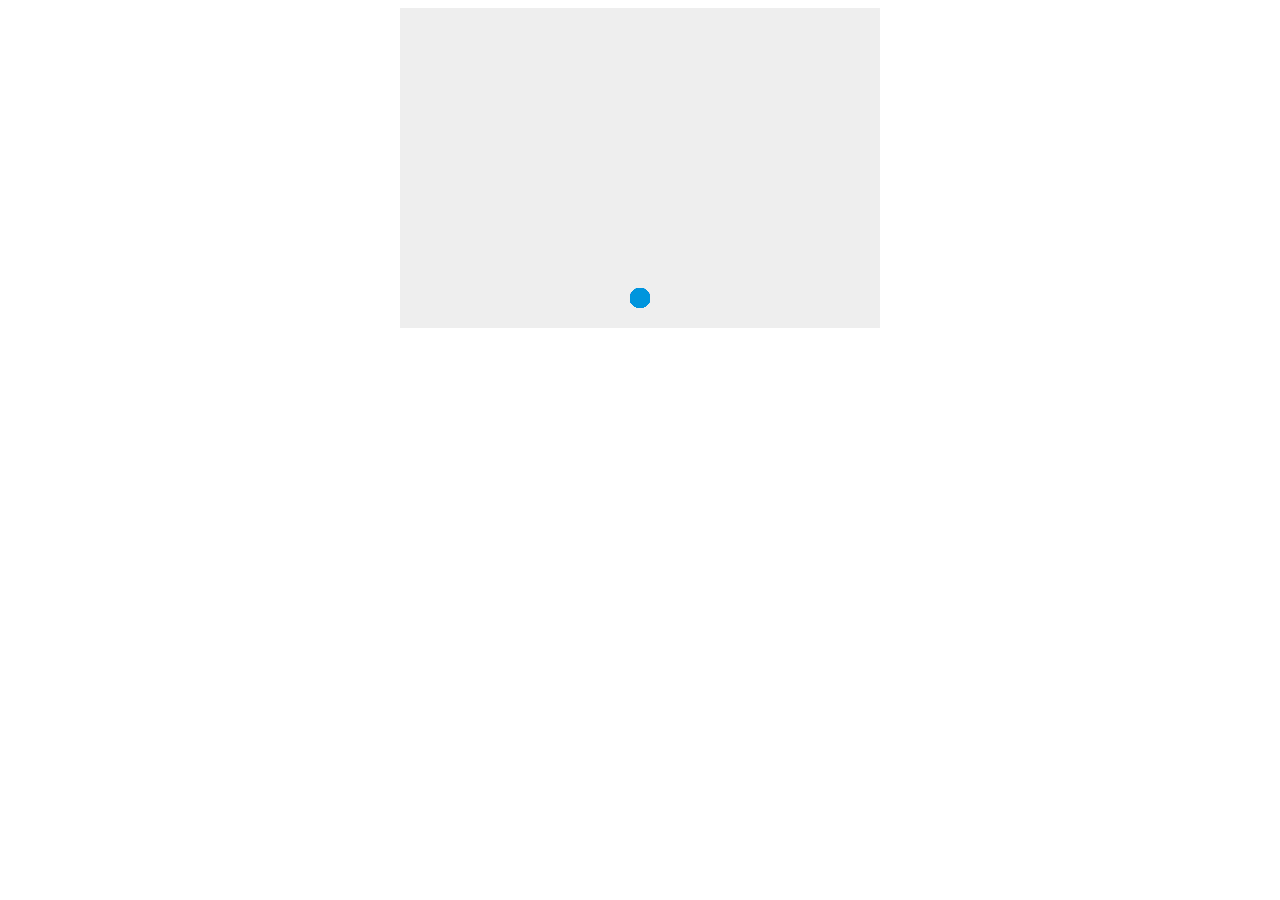
==== pages/2DCanvasBreakout.html @ ec27b59e "worked on 2dbreakout game" ====
<!DOCTYPE html>
<html>
<head>
	<meta charset="utf-8" />
	<title>2D JS BREAKOUT</title>
	<style>
		{padding: 0; margin: 0;}
		canvas { background: #eee; display: block; margin: 0 auto; }
	</style>
</head>
<body>

<canvas id="myCanvas" width="480" height="320"></canvas>

<script>
	var canvas = document.getElementById("myCanvas");
	var ctx = canvas.getContext("2d")
function draw() {
	var x = canvas.width/2;
	var y = canvas.height-30;
	var dx = 2;
	var dy = -2;
	ctx.beginPath();
	ctx.arc(x, y, 10, 0, Math.PI*2);
	ctx.fillStyle = "#0095DD";
	ctx.fill();
	ctx.closePath();
	x += dx;
	y += dy;
}
setInterval(draw, 10);
</script>

</body>
</html>
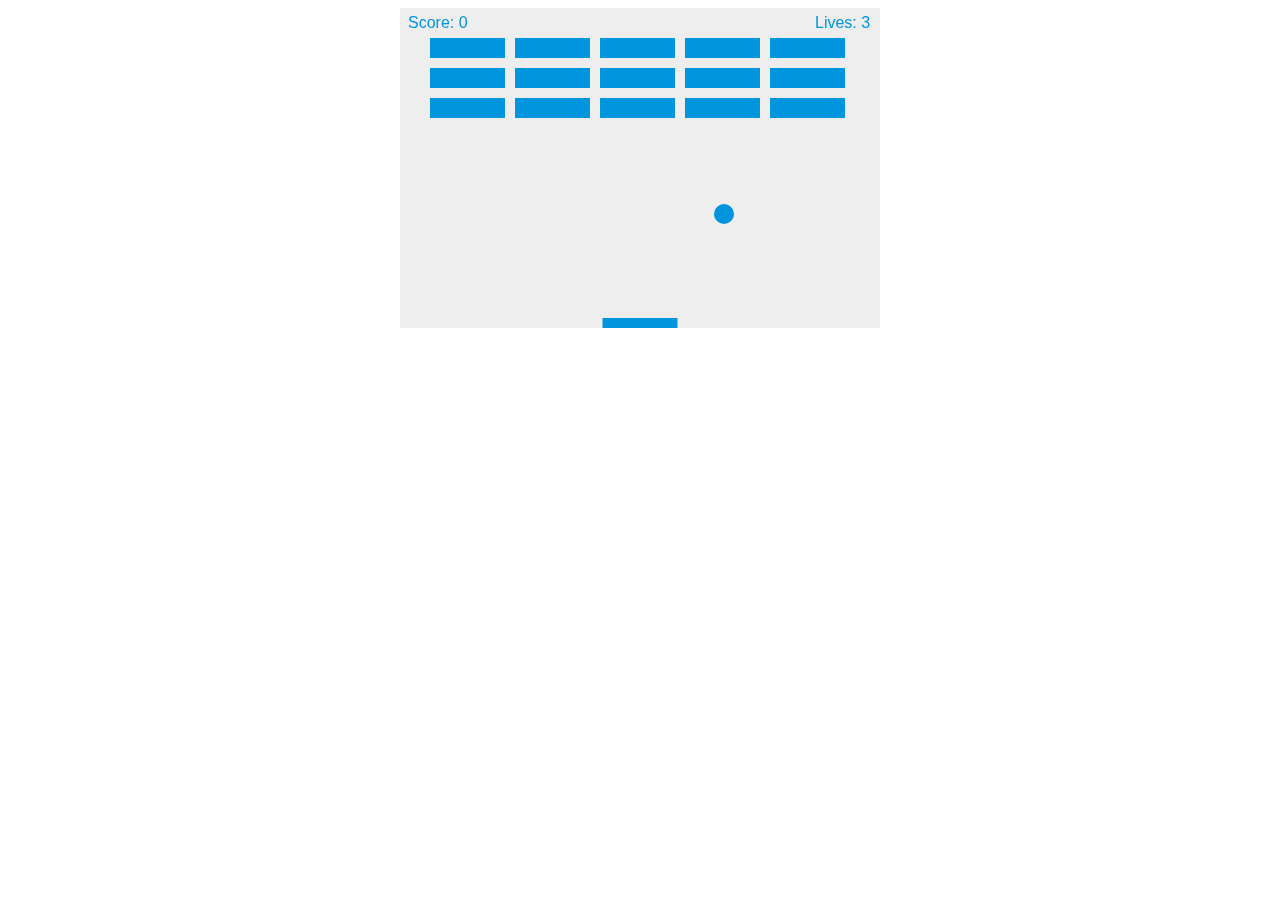
==== commit 5bb903f5: "Copy pasted breakout code into sublime and clarified that I am an idiot" ====
--- a/pages/2DCanvasBreakout.html
+++ b/pages/2DCanvasBreakout.html
@@ -1,3 +1,4 @@
+<!-- NOTE: THIS IS NOT MY CODE AND I DO NOT HAVE A FULL UNDERSTANDING OF IT (YET), THE TUTORIAL FOR THE PROGRAM WAS NOT FULLY FLUSHED OUT AND THE CODE DID NOT WORK AS INTENDED. I'LL REMOVE THIS COMMEN WHEN i AM READY -->
 <!DOCTYPE html>
 <html>
 <head>
@@ -13,23 +14,175 @@
 <canvas id="myCanvas" width="480" height="320"></canvas>
 
 <script>
-	var canvas = document.getElementById("myCanvas");
-	var ctx = canvas.getContext("2d")
+var canvas = document.getElementById("myCanvas");
+var ctx = canvas.getContext("2d");
+var ballRadius = 10;
+var x = canvas.width/2;
+var y = canvas.height-30;
+var dx = 2;
+var dy = -2;
+var paddleHeight = 10;
+var paddleWidth = 75;
+var paddleX = (canvas.width-paddleWidth)/2;
+var rightPressed = false;
+var leftPressed = false;
+var brickRowCount = 5;
+var brickColumnCount = 3;
+var brickWidth = 75;
+var brickHeight = 20;
+var brickPadding = 10;
+var brickOffsetTop = 30;
+var brickOffsetLeft = 30;
+var score = 0;
+var lives = 3;
+
+var bricks = [];
+for(var c=0; c<brickColumnCount; c++) {
+  bricks[c] = [];
+  for(var r=0; r<brickRowCount; r++) {
+    bricks[c][r] = { x: 0, y: 0, status: 1 };
+  }
+}
+
+document.addEventListener("keydown", keyDownHandler, false);
+document.addEventListener("keyup", keyUpHandler, false);
+document.addEventListener("mousemove", mouseMoveHandler, false);
+
+function keyDownHandler(e) {
+    if(e.key == "Right" || e.key == "ArrowRight") {
+        rightPressed = true;
+    }
+    else if(e.key == "Left" || e.key == "ArrowLeft") {
+        leftPressed = true;
+    }
+}
+
+function keyUpHandler(e) {
+    if(e.key == "Right" || e.key == "ArrowRight") {
+        rightPressed = false;
+    }
+    else if(e.key == "Left" || e.key == "ArrowLeft") {
+        leftPressed = false;
+    }
+}
+
+function mouseMoveHandler(e) {
+  var relativeX = e.clientX - canvas.offsetLeft;
+  if(relativeX > 0 && relativeX < canvas.width) {
+    paddleX = relativeX - paddleWidth/2;
+  }
+}
+function collisionDetection() {
+  for(var c=0; c<brickColumnCount; c++) {
+    for(var r=0; r<brickRowCount; r++) {
+      var b = bricks[c][r];
+      if(b.status == 1) {
+        if(x > b.x && x < b.x+brickWidth && y > b.y && y < b.y+brickHeight) {
+          dy = -dy;
+          b.status = 0;
+          score++;
+          if(score == brickRowCount*brickColumnCount) {
+            alert("YOU WIN, CONGRATS!");
+            document.location.reload();
+          }
+        }
+      }
+    }
+  }
+}
+
+function drawBall() {
+  ctx.beginPath();
+  ctx.arc(x, y, ballRadius, 0, Math.PI*2);
+  ctx.fillStyle = "#0095DD";
+  ctx.fill();
+  ctx.closePath();
+}
+function drawPaddle() {
+  ctx.beginPath();
+  ctx.rect(paddleX, canvas.height-paddleHeight, paddleWidth, paddleHeight);
+  ctx.fillStyle = "#0095DD";
+  ctx.fill();
+  ctx.closePath();
+}
+function drawBricks() {
+  for(var c=0; c<brickColumnCount; c++) {
+    for(var r=0; r<brickRowCount; r++) {
+      if(bricks[c][r].status == 1) {
+        var brickX = (r*(brickWidth+brickPadding))+brickOffsetLeft;
+        var brickY = (c*(brickHeight+brickPadding))+brickOffsetTop;
+        bricks[c][r].x = brickX;
+        bricks[c][r].y = brickY;
+        ctx.beginPath();
+        ctx.rect(brickX, brickY, brickWidth, brickHeight);
+        ctx.fillStyle = "#0095DD";
+        ctx.fill();
+        ctx.closePath();
+      }
+    }
+  }
+}
+function drawScore() {
+  ctx.font = "16px Arial";
+  ctx.fillStyle = "#0095DD";
+  ctx.fillText("Score: "+score, 8, 20);
+}
+function drawLives() {
+  ctx.font = "16px Arial";
+  ctx.fillStyle = "#0095DD";
+  ctx.fillText("Lives: "+lives, canvas.width-65, 20);
+}
+
 function draw() {
-	var x = canvas.width/2;
-	var y = canvas.height-30;
-	var dx = 2;
-	var dy = -2;
-	ctx.beginPath();
-	ctx.arc(x, y, 10, 0, Math.PI*2);
-	ctx.fillStyle = "#0095DD";
-	ctx.fill();
-	ctx.closePath();
-	x += dx;
-	y += dy;
+  ctx.clearRect(0, 0, canvas.width, canvas.height);
+  drawBricks();
+  drawBall();
+  drawPaddle();
+  drawScore();
+  drawLives();
+  collisionDetection();
+
+  if(x + dx > canvas.width-ballRadius || x + dx < ballRadius) {
+    dx = -dx;
+  }
+  if(y + dy < ballRadius) {
+    dy = -dy;
+  }
+  else if(y + dy > canvas.height-ballRadius) {
+    if(x > paddleX && x < paddleX + paddleWidth) {
+      dy = -dy;
+    }
+    else {
+      lives--;
+      if(!lives) {
+        alert("GAME OVER");
+        document.location.reload();
+      }
+      else {
+        x = canvas.width/2;
+        y = canvas.height-30;
+        dx = 3;
+        dy = -3;
+        paddleX = (canvas.width-paddleWidth)/2;
+      }
+    }
+  }
+
+  if(rightPressed && paddleX < canvas.width-paddleWidth) {
+    paddleX += 7;
+  }
+  else if(leftPressed && paddleX > 0) {
+    paddleX -= 7;
+  }
+
+  x += dx;
+  y += dy;
+  requestAnimationFrame(draw);
 }
-setInterval(draw, 10);
+
+draw();
 </script>
 
 </body>
-</html>+</html>
+
